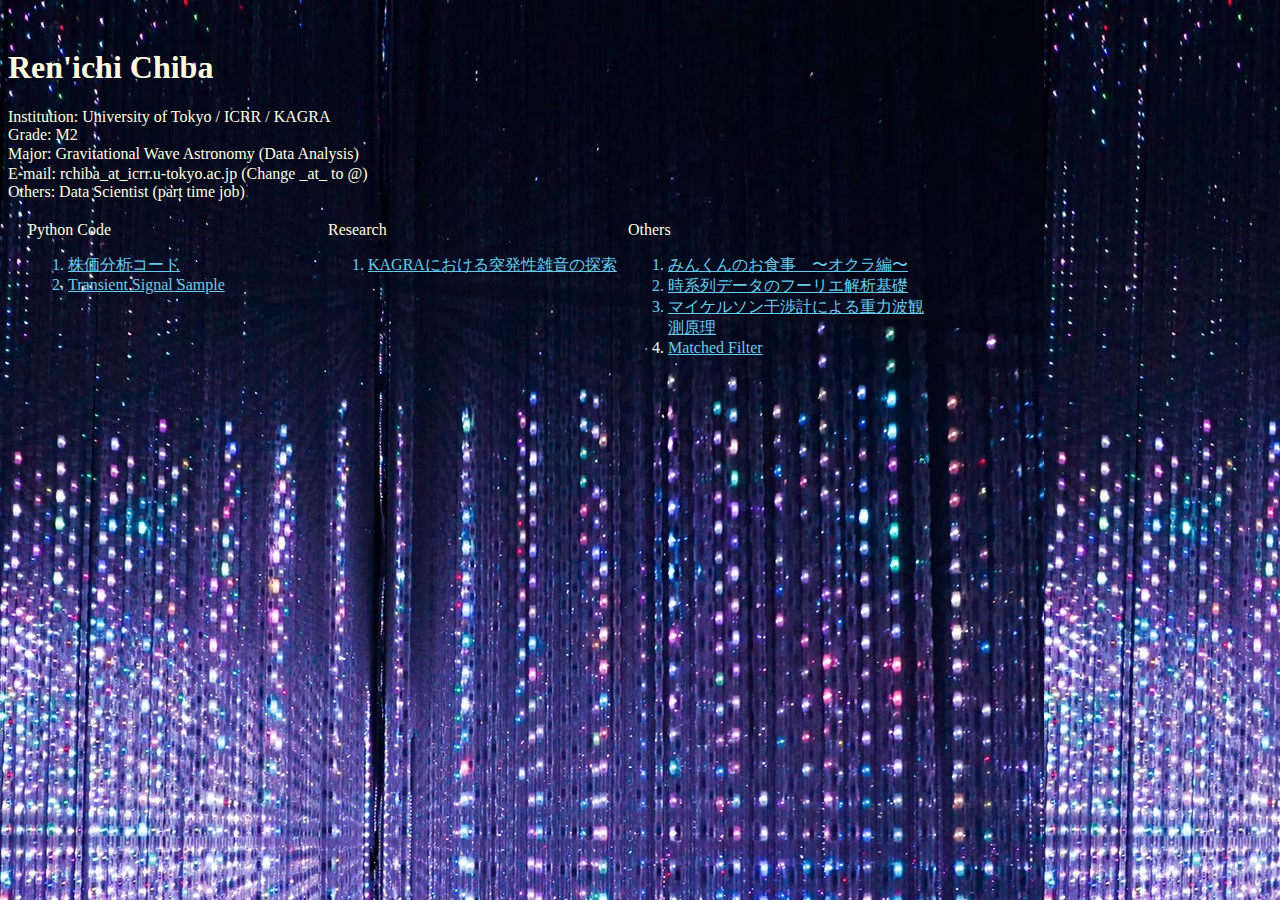
==== index.html @ 1bf89ffb "Update index.html" ====
<!DOCTYPE html>
<html lang="ja">
  <head>
    <meta charset="utf-8">
      <title>Ren'ichi Chiba</title>
      <style>
          body{
              color: #ffffe0;
          }
      </style>
    <link rel="stylesheet" href="myhomepage.css">
   <!-- <script type="text/javascript" src="myhomepage.js"></script>-->
   <style type="text/css">

   </style>
  </head>

  <body>   
  <h1>Ren'ichi Chiba</h1>
  <div id="status">Institution:  University of Tokyo / ICRR / KAGRA
  <br>Grade:  M2
  <br>Major:  Gravitational Wave Astronomy (Data Analysis)
　<br>E-mail: rchiba_at_icrr.u-tokyo.ac.jp (Change _at_ to @)
  <br>Others:  Data Scientist (part time job)</div>
      
<div id="container"> <!-- コンテナ -->
    <div id="item1">
    <div id="code">Python Code</div> 
        <ol>
          <li id="code_list">
  <a href="https://github.com/r-chi-ba/stock/blob/master/stock_func.py" id="c_list1">株価分析コード</a>
          </li>
          <li id="code_list2">
 <a href="https://drive.google.com/file/d/1Ktqd4Oa4H_eeRVqbiRYXIHNQW-rXm4iA/view?usp=sharing" id="c_list2">Transient Signal Sample</a>
          </li>
      </ol>
    </div>
    <div id="item2">
    <div id="research">Research</div> 
    
      <ol id="research-id">
          <li id="research_list1">
  <a href="https://drive.google.com/file/d/1_AojnYHDiprriOX1e7Szha1D0NlrEaJk/view?usp=sharing" id="r_list1">KAGRAにおける突発性雑音の探索</a>
        </li>
        
      </ol>
    </div>
        <div id="item3">
    <div id="research">Others</div> 
    
      <ol id="others-id">
          <li id="others_list">
  <a href="https://youtu.be/i_iKLhH_DqE" id="o_list1">みんくんのお食事　〜オクラ編〜</a>
          </li>
        <li id="others_list2">
  <a href="https://drive.google.com/file/d/12P18MdUEGsML3RDv7YkdsDtrqATM8Og2/view?usp=sharing" id="o_list2">時系列データのフーリエ解析基礎</a>
          </li>
       <li id="others_list3">
  <a href="https://drive.google.com/file/d/1ve3MSrrhVG108MM7T1NFRENAkRT8VWyj/view?usp=sharing" id="o_list3">マイケルソン干渉計による重力波観測原理</a>
        </li>
        <li id="others_list4">
  <a href="https://drive.google.com/file/d/10LnDK-HEJCIkoIJYyXWUvA-yuYASd8cg/view?usp=sharing" id="o_list3">Matched Filter</a>
        </li>
      </ol>
    </div>
</div>

      
    <!--<img src="" alt="My test image">-->
  </body>
</html>
---- myhomepage.css ----
body {
    padding-top: 20px;
    background-image: url(LINE_ALBUM_220402.jpg);
    background-repeat: repeat;
    max-width: 100%;
    height: auto;
    font-family: Meiryo;
    }

h1 {
    font-size: 70;
}

body #container {
    width: 300px;
    padding: 20px;
    display: grid;
    /*grid-template-rows: 100px 100px ;*/
    grid-template-columns: 300px 300px 300px;
}

body #item1 {
    grid-column: 1 / 2;
}

body #item2 {
    grid-column: 2 / 3;
}

body #item3 {
    grid-column: 3 / 4;
}

body #status {
    font-size: 28;
}

body #code {
    font-size: 36;
}

body #research {
    font-size: 36;
}

body #code_list {
    color: #66cdee;
}
body #code_list2 {
    color: #66cdee;
}

body #research_list1 {
    color: #66cdee;
}

body #others_list {
    color: #66cdee;
}

body #others_list2 {
    color: #66cdee;
}

body #others_list3 {
    color: #66cdee;
}

body #c_list1 {
    color: #66cdee;
}
body #c_list2 {
    color: #66cdee;
}

body #r_list1 {
    color: #66cdee;
}

body #o_list1 {
    color: #66cdee;
}

body #o_list2 {
    color: #66cdee;
}
body #o_list3 {
    color: #66cdee;
}
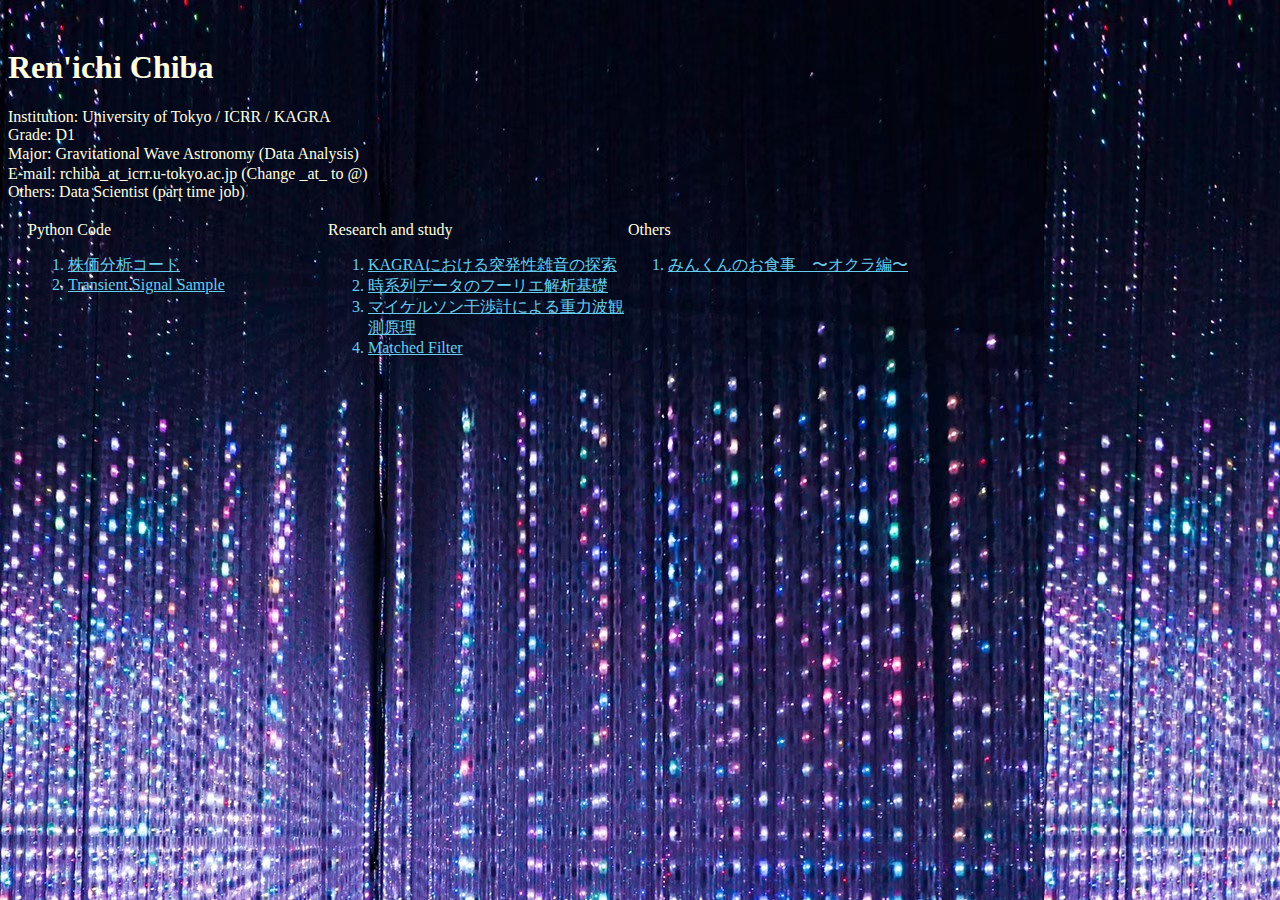
==== commit 6eb8668f: "Update index.html" ====
--- a/index.html
+++ b/index.html
@@ -18,7 +18,7 @@
   <body>   
   <h1>Ren'ichi Chiba</h1>
   <div id="status">Institution:  University of Tokyo / ICRR / KAGRA
-  <br>Grade:  M2
+  <br>Grade:  D1
   <br>Major:  Gravitational Wave Astronomy (Data Analysis)
 　<br>E-mail: rchiba_at_icrr.u-tokyo.ac.jp (Change _at_ to @)
   <br>Others:  Data Scientist (part time job)</div>
@@ -36,13 +36,21 @@
       </ol>
     </div>
     <div id="item2">
-    <div id="research">Research</div> 
+    <div id="research">Research and study</div> 
     
       <ol id="research-id">
           <li id="research_list1">
   <a href="https://drive.google.com/file/d/1_AojnYHDiprriOX1e7Szha1D0NlrEaJk/view?usp=sharing" id="r_list1">KAGRAにおける突発性雑音の探索</a>
         </li>
-        
+          <li id="others_list2">
+    <a href="https://drive.google.com/file/d/12P18MdUEGsML3RDv7YkdsDtrqATM8Og2/view?usp=sharing" id="o_list2">時系列データのフーリエ解析基礎</a>
+            </li>
+         <li id="others_list3">
+    <a href="https://drive.google.com/file/d/1ve3MSrrhVG108MM7T1NFRENAkRT8VWyj/view?usp=sharing" id="o_list3">マイケルソン干渉計による重力波観測原理</a>
+          </li>
+          <li id="others_list4">
+    <a href="https://drive.google.com/file/d/10LnDK-HEJCIkoIJYyXWUvA-yuYASd8cg/view?usp=sharing" id="o_list3">Matched Filter</a>
+          </li>
       </ol>
     </div>
         <div id="item3">
@@ -52,15 +60,7 @@
           <li id="others_list">
   <a href="https://youtu.be/i_iKLhH_DqE" id="o_list1">みんくんのお食事　〜オクラ編〜</a>
           </li>
-        <li id="others_list2">
-  <a href="https://drive.google.com/file/d/12P18MdUEGsML3RDv7YkdsDtrqATM8Og2/view?usp=sharing" id="o_list2">時系列データのフーリエ解析基礎</a>
-          </li>
-       <li id="others_list3">
-  <a href="https://drive.google.com/file/d/1ve3MSrrhVG108MM7T1NFRENAkRT8VWyj/view?usp=sharing" id="o_list3">マイケルソン干渉計による重力波観測原理</a>
-        </li>
-        <li id="others_list4">
-  <a href="https://drive.google.com/file/d/10LnDK-HEJCIkoIJYyXWUvA-yuYASd8cg/view?usp=sharing" id="o_list3">Matched Filter</a>
-        </li>
+        
       </ol>
     </div>
 </div>
--- a/myhomepage.css
+++ b/myhomepage.css
@@ -66,6 +66,10 @@
     color: #66cdee;
 }
 
+body #others_list4 {
+    color: #66cdee;
+}
+
 body #c_list1 {
     color: #66cdee;
 }
@@ -87,3 +91,7 @@
 body #o_list3 {
     color: #66cdee;
 }
+
+body #o_list4 {
+    color: #66cdee;
+}
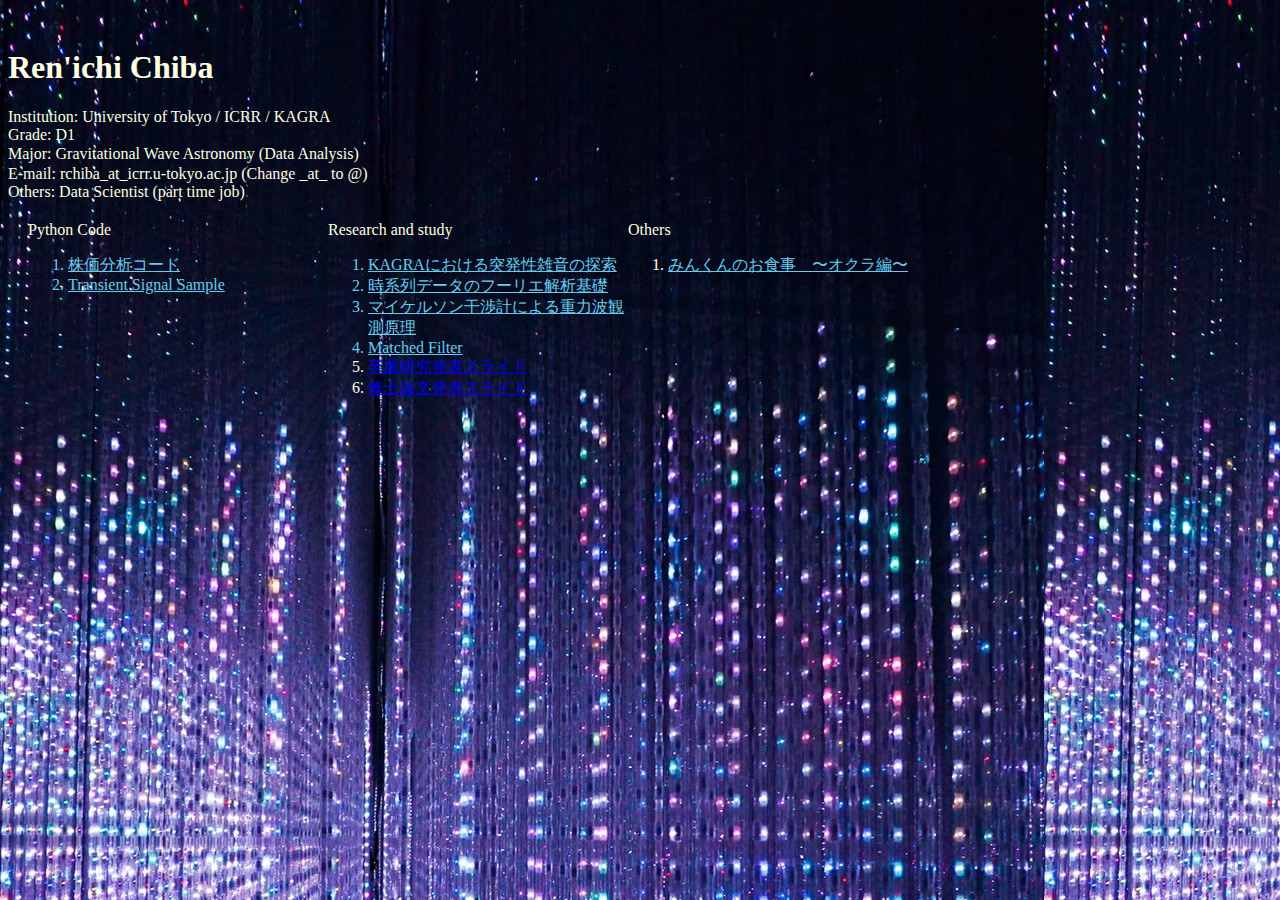
==== commit 12069724: "Update index.html" ====
--- a/index.html
+++ b/index.html
@@ -39,18 +39,31 @@
     <div id="research">Research and study</div> 
     
       <ol id="research-id">
+        
           <li id="research_list1">
   <a href="https://drive.google.com/file/d/1_AojnYHDiprriOX1e7Szha1D0NlrEaJk/view?usp=sharing" id="r_list1">KAGRAにおける突発性雑音の探索</a>
         </li>
-          <li id="others_list2">
-    <a href="https://drive.google.com/file/d/12P18MdUEGsML3RDv7YkdsDtrqATM8Og2/view?usp=sharing" id="o_list2">時系列データのフーリエ解析基礎</a>
+        
+          <li id="research_list2">
+    <a href="https://drive.google.com/file/d/12P18MdUEGsML3RDv7YkdsDtrqATM8Og2/view?usp=sharing" id="r_list2">時系列データのフーリエ解析基礎</a>
             </li>
-         <li id="others_list3">
-    <a href="https://drive.google.com/file/d/1ve3MSrrhVG108MM7T1NFRENAkRT8VWyj/view?usp=sharing" id="o_list3">マイケルソン干渉計による重力波観測原理</a>
+        
+         <li id="research_list3">
+    <a href="https://drive.google.com/file/d/1ve3MSrrhVG108MM7T1NFRENAkRT8VWyj/view?usp=sharing" id="r_list3">マイケルソン干渉計による重力波観測原理</a>
           </li>
-          <li id="others_list4">
-    <a href="https://drive.google.com/file/d/10LnDK-HEJCIkoIJYyXWUvA-yuYASd8cg/view?usp=sharing" id="o_list3">Matched Filter</a>
+        
+          <li id="research_list4">
+    <a href="https://drive.google.com/file/d/10LnDK-HEJCIkoIJYyXWUvA-yuYASd8cg/view?usp=sharing" id="r_list4">Matched Filter</a>
           </li>
+        
+        <li id="research_list5">
+    <a href="https://drive.google.com/file/d/10LnDK-HEJCIkoIJYyXWUvA-yuYASd8cg/view?usp=sharing" id="r_list5">卒業研究発表スライド</a>
+          </li>
+        
+        <li id="research_list6">
+    <a href="https://drive.google.com/file/d/1N5X0M85CKy7MlPY048xGhhz5ESh4lsrA/view?usp=share_link" id="o_list6">修士論文発表スライド</a>
+          </li>
+        
       </ol>
     </div>
         <div id="item3">
--- a/myhomepage.css
+++ b/myhomepage.css
@@ -54,21 +54,22 @@
     color: #66cdee;
 }
 
-body #others_list {
+body #research_list2 {
     color: #66cdee;
 }
 
-body #others_list2 {
+body #research_list3 {
     color: #66cdee;
 }
 
-body #others_list3 {
+body #research_list4 {
+    color: #66cdee;
+}
+body #research_list {
     color: #66cdee;
 }
 
-body #others_list4 {
-    color: #66cdee;
-}
+
 
 body #c_list1 {
     color: #66cdee;
@@ -81,17 +82,19 @@
     color: #66cdee;
 }
 
+body #r_list2 {
+    color: #66cdee;
+}
+body #r_list3 {
+    color: #66cdee;
+}
+
+body #r_list4 {
+    color: #66cdee;
+}
+
 body #o_list1 {
     color: #66cdee;
 }
 
-body #o_list2 {
-    color: #66cdee;
-}
-body #o_list3 {
-    color: #66cdee;
-}
 
-body #o_list4 {
-    color: #66cdee;
-}
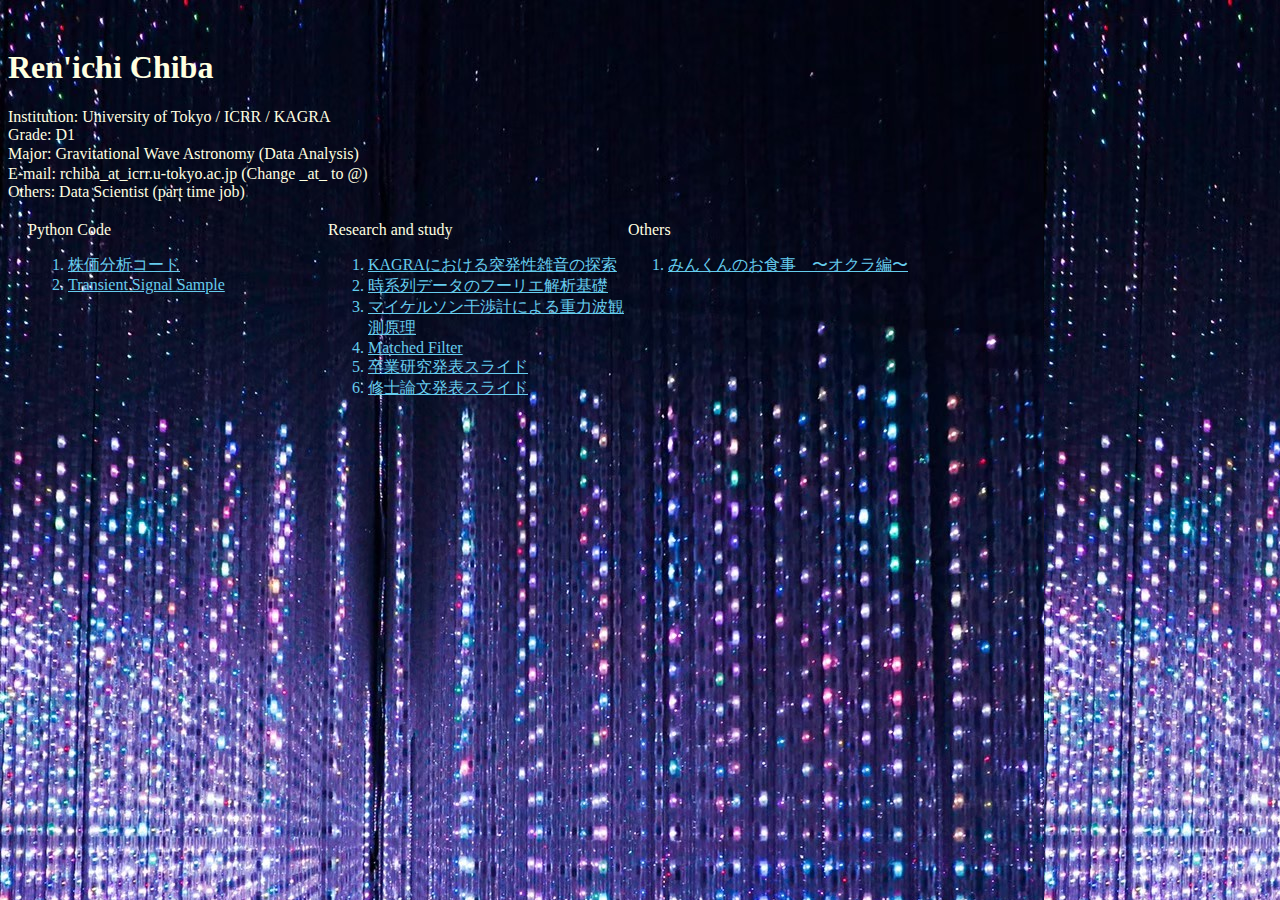
==== commit 3a5caac4: "Update index.html" ====
--- a/index.html
+++ b/index.html
@@ -61,7 +61,7 @@
           </li>
         
         <li id="research_list6">
-    <a href="https://drive.google.com/file/d/1N5X0M85CKy7MlPY048xGhhz5ESh4lsrA/view?usp=share_link" id="o_list6">修士論文発表スライド</a>
+    <a href="https://drive.google.com/file/d/1N5X0M85CKy7MlPY048xGhhz5ESh4lsrA/view?usp=share_link" id="r_list6">修士論文発表スライド</a>
           </li>
         
       </ol>
@@ -70,7 +70,7 @@
     <div id="research">Others</div> 
     
       <ol id="others-id">
-          <li id="others_list">
+          <li id="others_list1">
   <a href="https://youtu.be/i_iKLhH_DqE" id="o_list1">みんくんのお食事　〜オクラ編〜</a>
           </li>
         
--- a/myhomepage.css
+++ b/myhomepage.css
@@ -65,7 +65,16 @@
 body #research_list4 {
     color: #66cdee;
 }
-body #research_list {
+
+body #research_list5 {
+    color: #66cdee;
+}
+
+body #research_list6 {
+    color: #66cdee;
+}
+
+body #others_list1 {
     color: #66cdee;
 }
 
@@ -93,6 +102,14 @@
     color: #66cdee;
 }
 
+body #r_list5 {
+    color: #66cdee;
+}
+
+body #r_list6 {
+    color: #66cdee;
+}
+
 body #o_list1 {
     color: #66cdee;
 }
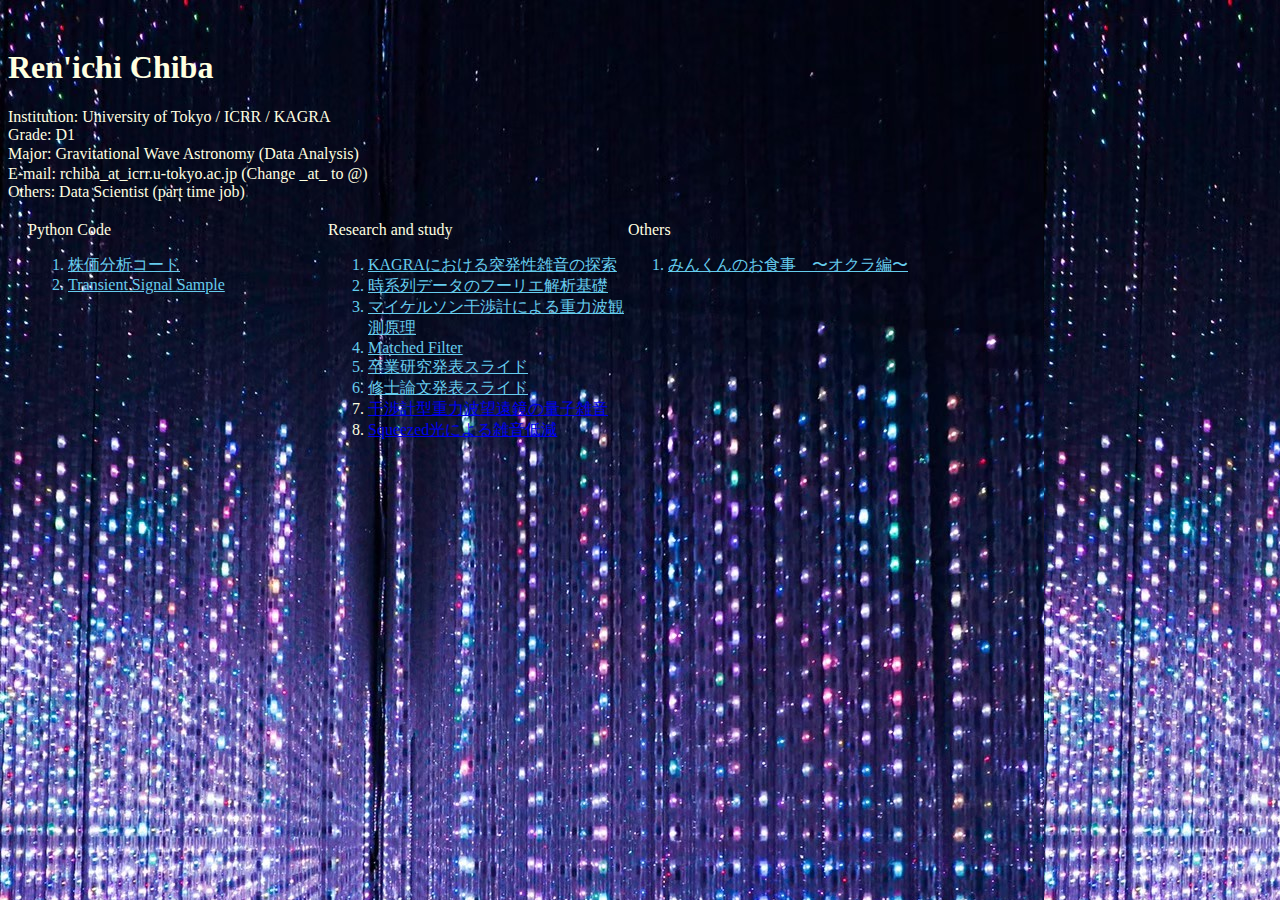
==== commit 3d6a9347: "Update index.html" ====
--- a/index.html
+++ b/index.html
@@ -57,11 +57,19 @@
           </li>
         
         <li id="research_list5">
-    <a href="https://drive.google.com/file/d/10LnDK-HEJCIkoIJYyXWUvA-yuYASd8cg/view?usp=sharing" id="r_list5">卒業研究発表スライド</a>
+    <a href="https://drive.google.com/file/d/1HPWHEN3FmLgHsWr8-DOJ8DTrdSczbvdf/view?usp=share_link" id="r_list5">卒業研究発表スライド</a>
           </li>
         
         <li id="research_list6">
     <a href="https://drive.google.com/file/d/1N5X0M85CKy7MlPY048xGhhz5ESh4lsrA/view?usp=share_link" id="r_list6">修士論文発表スライド</a>
+          </li>
+        
+        <li id="research_list7">
+    <a href="https://drive.google.com/file/d/1QgF0YhJGDmdIuVR412jVWrf9r8YHQmQV/view?usp=share_link" id="r_list7">干渉計型重力波望遠鏡の量子雑音</a>
+          </li>
+        
+        <li id="research_list8">
+    <a href="https://drive.google.com/file/d/1Qvqa9_iYq-ZSo4zE01Jnr-M26EufSlrw/view?usp=share_link" id="r_list8">Squeezed光による雑音低減</a>
           </li>
         
       </ol>
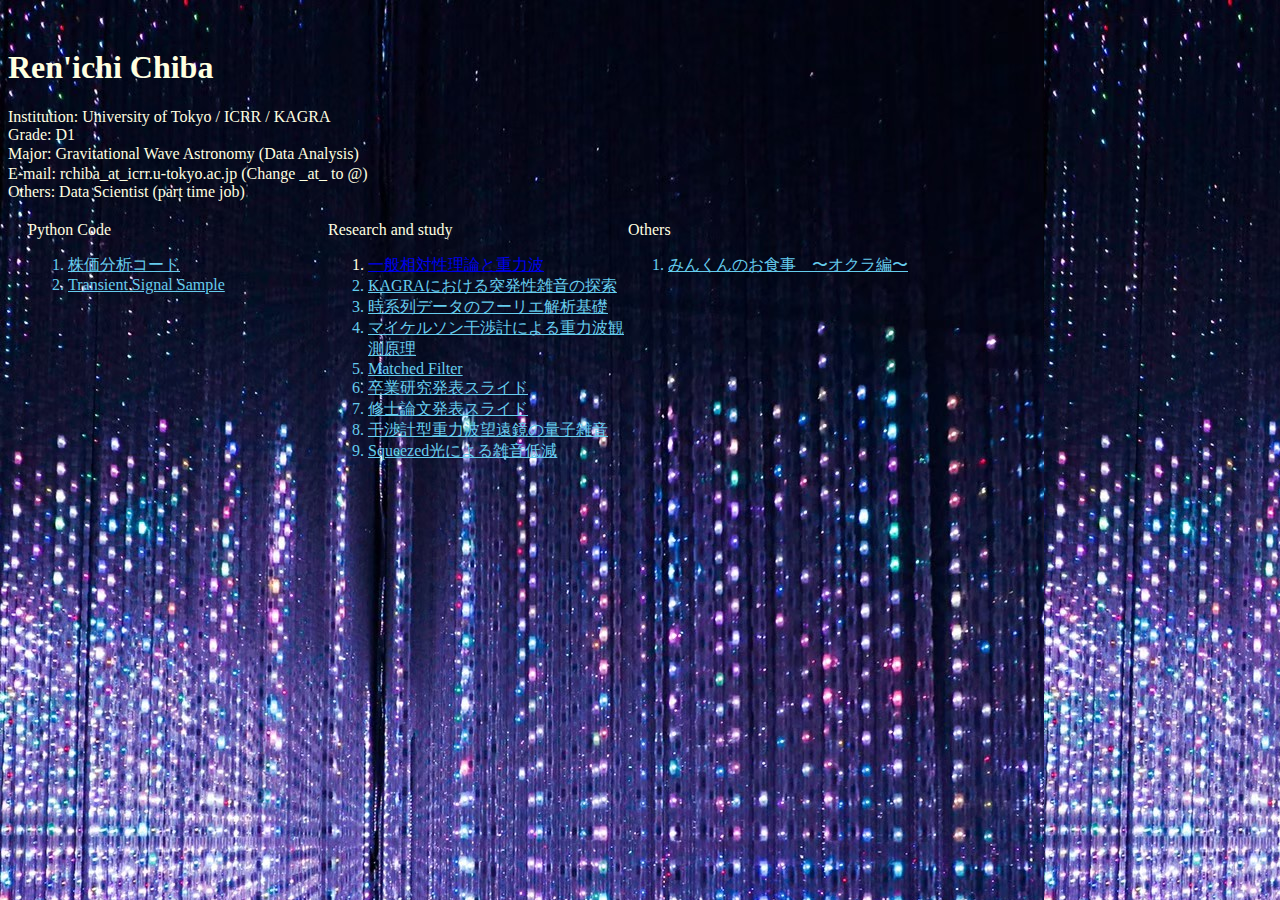
==== commit 961c3b58: "Update index.html" ====
--- a/index.html
+++ b/index.html
@@ -40,7 +40,11 @@
     
       <ol id="research-id">
         
-          <li id="research_list1">
+        <li id="research_list0">
+  <a href="https://drive.google.com/file/d/1hTGBZM9GI05vUPxBEZpPYSCC-BVg2Aj1/view?usp=sharing" id="r_list0">一般相対性理論と重力波</a>
+        </li>
+         
+        <li id="research_list1">
   <a href="https://drive.google.com/file/d/1_AojnYHDiprriOX1e7Szha1D0NlrEaJk/view?usp=sharing" id="r_list1">KAGRAにおける突発性雑音の探索</a>
         </li>
         
--- a/myhomepage.css
+++ b/myhomepage.css
@@ -74,6 +74,14 @@
     color: #66cdee;
 }
 
+body #research_list7 {
+    color: #66cdee;
+}
+
+body #research_list8 {
+    color: #66cdee;
+}
+
 body #others_list1 {
     color: #66cdee;
 }
@@ -110,6 +118,14 @@
     color: #66cdee;
 }
 
+body #r_list7 {
+    color: #66cdee;
+}
+
+body #r_list8 {
+    color: #66cdee;
+}
+
 body #o_list1 {
     color: #66cdee;
 }
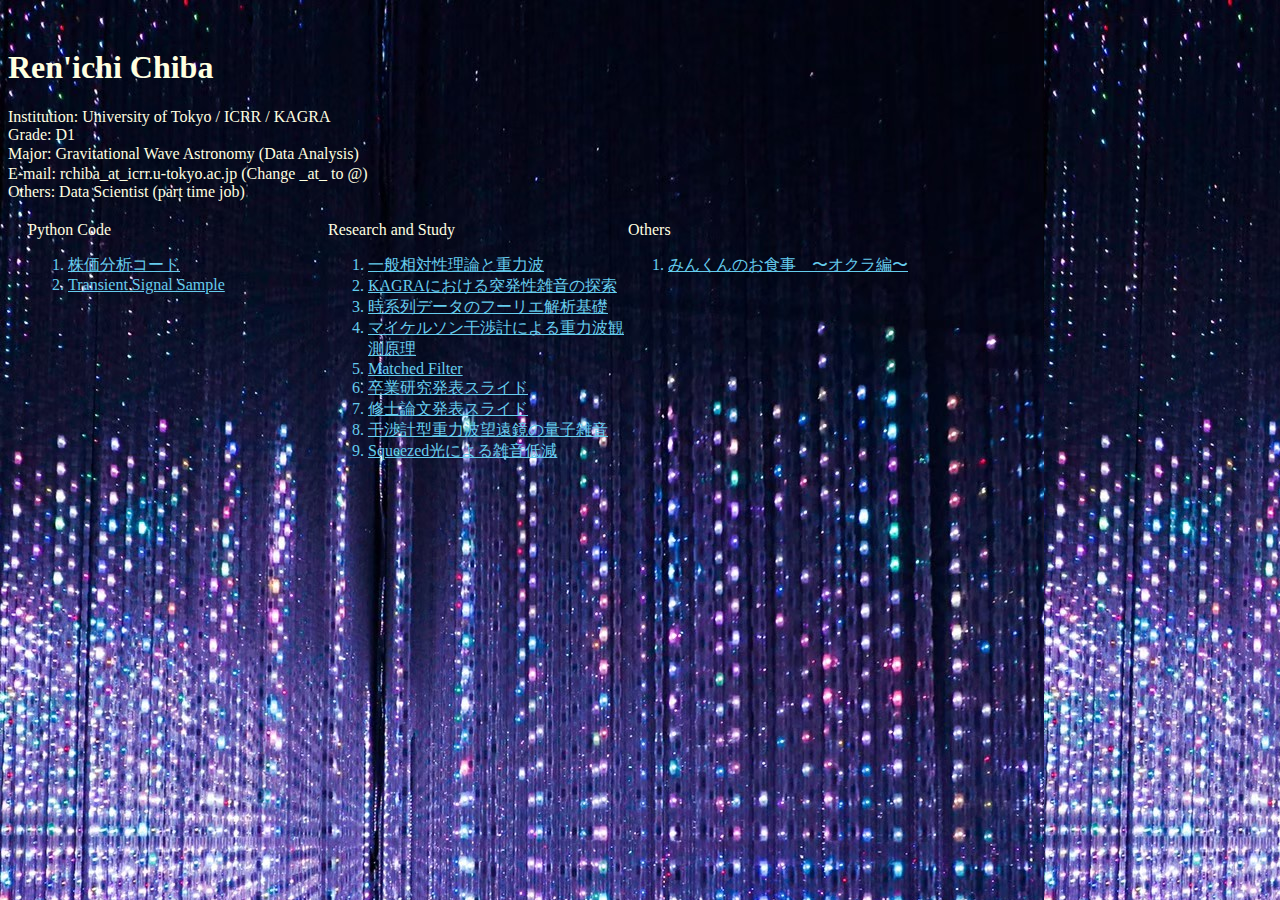
==== commit 64f93684: "Update index.html" ====
--- a/index.html
+++ b/index.html
@@ -36,7 +36,7 @@
       </ol>
     </div>
     <div id="item2">
-    <div id="research">Research and study</div> 
+    <div id="research">Research and Study</div> 
     
       <ol id="research-id">
         
--- a/myhomepage.css
+++ b/myhomepage.css
@@ -50,6 +50,10 @@
     color: #66cdee;
 }
 
+body #research_list0 {
+    color: #66cdee;
+}
+
 body #research_list1 {
     color: #66cdee;
 }
@@ -95,6 +99,10 @@
     color: #66cdee;
 }
 
+body #r_list0 {
+    color: #66cdee;
+}
+
 body #r_list1 {
     color: #66cdee;
 }
